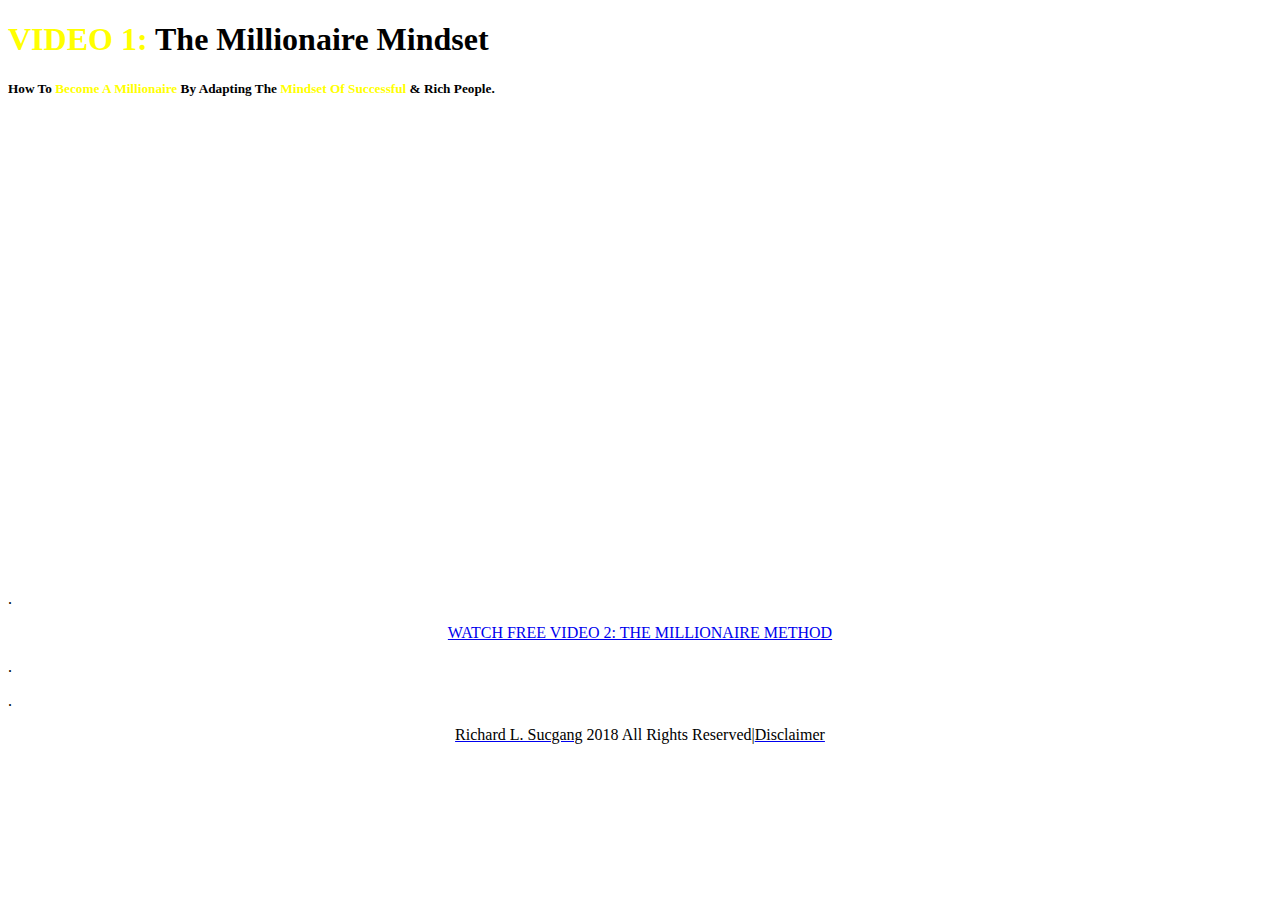
==== index.html @ b586b289 "Update index.html" ====
<!DOCTYPE html>
<html>
  <head>
    <meta charset="utf-8">
    <title>Free 3-Part Video Series | Video 1: The Millionaire Mindset</title>
	<link rel="icon" href="a.png">
    <link rel="stylesheet" type="text/css" href="style.css">
<link rel="stylesheet" type="text/css" href="css/style.css">


<div id="fb-root"></div>
<script>(function(d, s, id) {
  var js, fjs = d.getElementsByTagName(s)[0];
  if (d.getElementById(id)) return;
  js = d.createElement(s); js.id = id;
  js.src = 'https://connect.facebook.net/en_US/sdk.js#xfbml=1&version=v3.0';
  fjs.parentNode.insertBefore(js, fjs);
}(document, 'script', 'facebook-jssdk'));</script>
  </head>
  <body>
  
	  
	  
<style>.fb-livechat,.fb-widget{display:none}.ctrlq.fb-button,.ctrlq.fb-close{position:fixed;right:24px;cursor:pointer}.ctrlq.fb-button{z-index:1;background:url([data-uri]) center no-repeat #0084ff;width:60px;height:60px;text-align:center;bottom:24px;border:0;outline:0;border-radius:60px;-webkit-border-radius:60px;-moz-border-radius:60px;-ms-border-radius:60px;-o-border-radius:60px;box-shadow:0 1px 6px rgba(0,0,0,.06),0 2px 32px rgba(0,0,0,.16);-webkit-transition:box-shadow .2s ease;background-size:80%;transition:all .2s ease-in-out}.ctrlq.fb-button:focus,.ctrlq.fb-button:hover{transform:scale(1.1);box-shadow:0 2px 8px rgba(0,0,0,.09),0 4px 40px rgba(0,0,0,.24)}.fb-widget{background:#fff;z-index:2;position:fixed;width:360px;height:435px;overflow:hidden;opacity:0;bottom:0;right:24px;border-radius:6px;-o-border-radius:6px;-webkit-border-radius:6px;box-shadow:0 5px 40px rgba(0,0,0,.16);-webkit-box-shadow:0 5px 40px rgba(0,0,0,.16);-moz-box-shadow:0 5px 40px rgba(0,0,0,.16);-o-box-shadow:0 5px 40px rgba(0,0,0,.16)}.fb-credit{text-align:center;margin-top:8px}.fb-credit a{transition:none;color:#bec2c9;font-family:Helvetica,Arial,sans-serif;font-size:12px;text-decoration:none;border:0;font-weight:400}.ctrlq.fb-overlay{z-index:0;position:fixed;height:100vh;width:100vw;-webkit-transition:opacity .4s,visibility .4s;transition:opacity .4s,visibility .4s;top:0;left:0;background:rgba(0,0,0,.05);display:none}.ctrlq.fb-close{z-index:4;padding:0 6px;background:#365899;font-weight:700;font-size:11px;color:#fff;margin:8px;border-radius:3px}.ctrlq.fb-close::after{content:'x';font-family:sans-serif}</style>

<div class="fb-livechat">
<div class="ctrlq fb-overlay"></div>
<div class="fb-widget">
<div class="ctrlq fb-close"></div>
<div class="fb-page" data-href="https://www.facebook.com/RichardL.Sucgang/" data-tabs="messages" data-width="360" data-height="400" data-small-header="true" data-hide-cover="true" data-show-facepile="false">
<blockquote cite="https://www.facebook.com/RichardL.Sucgang/" class="fb-xfbml-parse-ignore"> </blockquote>
</div>

<div id="fb-root"></div>
</div>
<a href="https://m.me/2503936036497253" title="Send us a message on Facebook" class="ctrlq fb-button"></a>
</div>

<script src="https://connect.facebook.net/en_US/sdk.js#xfbml=1&version=v2.9"></script>
<script src="https://ajax.googleapis.com/ajax/libs/jquery/2.1.3/jquery.min.js"></script>
<script>$(document).ready(function(){var t={delay:125,overlay:$(".fb-overlay"),widget:$(".fb-widget"),button:$(".fb-button")};setTimeout(function(){$("div.fb-livechat").fadeIn()},8*t.delay),$(".ctrlq").on("click",function(e){e.preventDefault(),t.overlay.is(":visible")?(t.overlay.fadeOut(t.delay),t.widget.stop().animate({bottom:0,opacity:0},2*t.delay,function(){$(this).hide("slow"),t.button.show()})):

t.button.fadeOut("medium",function(){t.widget.stop().show().animate({bottom:"30px",opacity:1},2*t.delay),t.overlay.fadeIn(t.delay)})})});</script>


	  
  
<section class="b1">
  <div class="in1">
    <div class="content">
	    <h1> <font color = "yellow">VIDEO 1: </font>The Millionaire Mindset </h1>
	    <h5>How To <font color = "yellow">Become A Millionaire</font> By Adapting The <font color ="yellow">Mindset Of Successful</font> & Rich People.</h5>

	
   <iframe width="800" height="451" src="https://www.youtube.com/embed/6ytTQMezIG8?rel=0&amp;controls=0&amp;showinfo=0" frameborder="0" allow="autoplay; encrypted-media" allowfullscreen></iframe>




	
	<p>.</p>
<center><a class="btn" href=" method.html " target="_blank">WATCH FREE VIDEO 2: THE MILLIONAIRE METHOD </a></center>
<p>.</p>
<div class="fb-like" data-href="https://richardsucgang.github.io/mindset/" data-layout="standard" data-action="like" data-size="large" data-show-faces="true" data-share="true"></div>
<p>.</p>
	    <div class="fb-comments" data-href="https://richardsucgang.github.io/mindset/"  data-numposts="5"></div>

</div>

    </div>


</section>




	

<center><p1><a href="https://www.facebook.com/RichardL.Sucgang/" target="_blank"><font color = black>Richard L. Sucgang</font></a> 2018 All Rights Reserved|<a href="https://www.unitynetwork.com/disclaimer/?unid=1518977643" target="_blank"><font color = black>Disclaimer</font></a></p1></center>
</body>
</html>
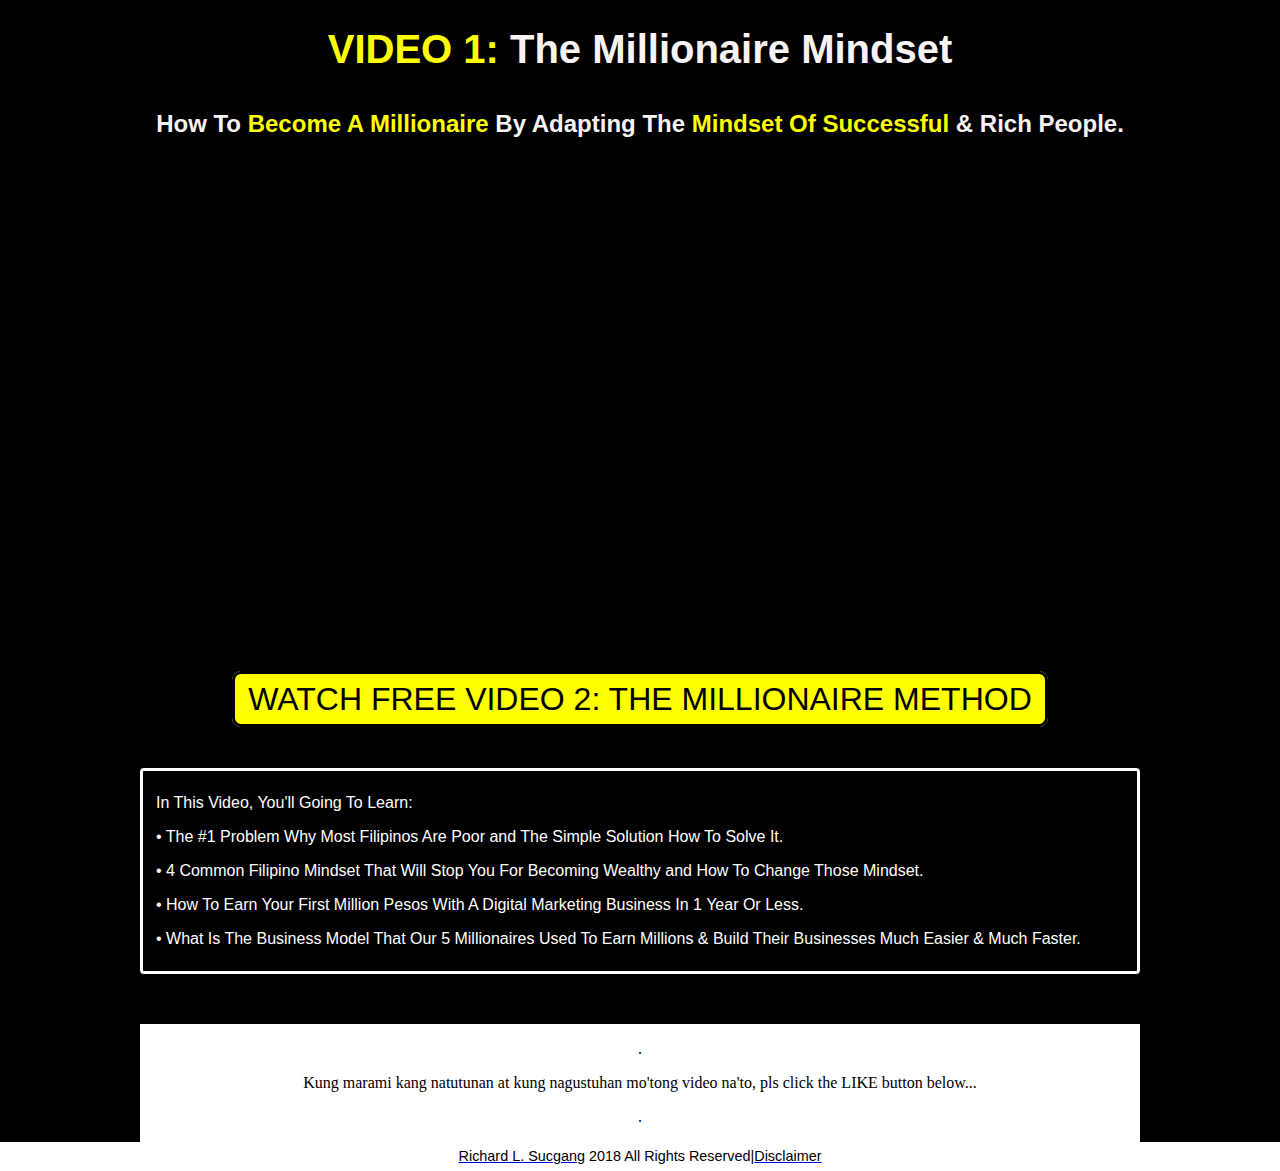
==== commit ecb198e2: "Update index.html" ====
--- a/index.html
+++ b/index.html
@@ -7,43 +7,6 @@
     <link rel="stylesheet" type="text/css" href="style.css">
 <link rel="stylesheet" type="text/css" href="css/style.css">
 
-
-<div id="fb-root"></div>
-<script>(function(d, s, id) {
-  var js, fjs = d.getElementsByTagName(s)[0];
-  if (d.getElementById(id)) return;
-  js = d.createElement(s); js.id = id;
-  js.src = 'https://connect.facebook.net/en_US/sdk.js#xfbml=1&version=v3.0';
-  fjs.parentNode.insertBefore(js, fjs);
-}(document, 'script', 'facebook-jssdk'));</script>
-  </head>
-  <body>
-  
-	  
-	  
-<style>.fb-livechat,.fb-widget{display:none}.ctrlq.fb-button,.ctrlq.fb-close{position:fixed;right:24px;cursor:pointer}.ctrlq.fb-button{z-index:1;background:url([data-uri]) center no-repeat #0084ff;width:60px;height:60px;text-align:center;bottom:24px;border:0;outline:0;border-radius:60px;-webkit-border-radius:60px;-moz-border-radius:60px;-ms-border-radius:60px;-o-border-radius:60px;box-shadow:0 1px 6px rgba(0,0,0,.06),0 2px 32px rgba(0,0,0,.16);-webkit-transition:box-shadow .2s ease;background-size:80%;transition:all .2s ease-in-out}.ctrlq.fb-button:focus,.ctrlq.fb-button:hover{transform:scale(1.1);box-shadow:0 2px 8px rgba(0,0,0,.09),0 4px 40px rgba(0,0,0,.24)}.fb-widget{background:#fff;z-index:2;position:fixed;width:360px;height:435px;overflow:hidden;opacity:0;bottom:0;right:24px;border-radius:6px;-o-border-radius:6px;-webkit-border-radius:6px;box-shadow:0 5px 40px rgba(0,0,0,.16);-webkit-box-shadow:0 5px 40px rgba(0,0,0,.16);-moz-box-shadow:0 5px 40px rgba(0,0,0,.16);-o-box-shadow:0 5px 40px rgba(0,0,0,.16)}.fb-credit{text-align:center;margin-top:8px}.fb-credit a{transition:none;color:#bec2c9;font-family:Helvetica,Arial,sans-serif;font-size:12px;text-decoration:none;border:0;font-weight:400}.ctrlq.fb-overlay{z-index:0;position:fixed;height:100vh;width:100vw;-webkit-transition:opacity .4s,visibility .4s;transition:opacity .4s,visibility .4s;top:0;left:0;background:rgba(0,0,0,.05);display:none}.ctrlq.fb-close{z-index:4;padding:0 6px;background:#365899;font-weight:700;font-size:11px;color:#fff;margin:8px;border-radius:3px}.ctrlq.fb-close::after{content:'x';font-family:sans-serif}</style>
-
-<div class="fb-livechat">
-<div class="ctrlq fb-overlay"></div>
-<div class="fb-widget">
-<div class="ctrlq fb-close"></div>
-<div class="fb-page" data-href="https://www.facebook.com/RichardL.Sucgang/" data-tabs="messages" data-width="360" data-height="400" data-small-header="true" data-hide-cover="true" data-show-facepile="false">
-<blockquote cite="https://www.facebook.com/RichardL.Sucgang/" class="fb-xfbml-parse-ignore"> </blockquote>
-</div>
-
-<div id="fb-root"></div>
-</div>
-<a href="https://m.me/2503936036497253" title="Send us a message on Facebook" class="ctrlq fb-button"></a>
-</div>
-
-<script src="https://connect.facebook.net/en_US/sdk.js#xfbml=1&version=v2.9"></script>
-<script src="https://ajax.googleapis.com/ajax/libs/jquery/2.1.3/jquery.min.js"></script>
-<script>$(document).ready(function(){var t={delay:125,overlay:$(".fb-overlay"),widget:$(".fb-widget"),button:$(".fb-button")};setTimeout(function(){$("div.fb-livechat").fadeIn()},8*t.delay),$(".ctrlq").on("click",function(e){e.preventDefault(),t.overlay.is(":visible")?(t.overlay.fadeOut(t.delay),t.widget.stop().animate({bottom:0,opacity:0},2*t.delay,function(){$(this).hide("slow"),t.button.show()})):
-
-t.button.fadeOut("medium",function(){t.widget.stop().show().animate({bottom:"30px",opacity:1},2*t.delay),t.overlay.fadeIn(t.delay)})})});</script>
-
-
-	  
   
 <section class="b1">
   <div class="in1">
@@ -61,10 +24,32 @@
 	<p>.</p>
 <center><a class="btn" href=" method.html " target="_blank">WATCH FREE VIDEO 2: THE MILLIONAIRE METHOD </a></center>
 <p>.</p>
+	    
+	    
+	    <div class="content1">
+<div class="in2">
+<p>In This Video, You'll Going To Learn:
+
+
+</p>
+
+<p>• The #1 Problem Why Most Filipinos Are Poor and The Simple Solution How To Solve It.</p>
+<p>• 4 Common Filipino Mindset That Will Stop You For Becoming Wealthy and How To Change Those Mindset.</p>
+<p>• How To Earn Your First Million Pesos With A Digital Marketing Business In 1 Year Or Less.</p>
+<p>• What Is The Business Model That Our 5 Millionaires Used To Earn Millions & Build Their Businesses Much Easier & Much Faster.</p>
+</div>
+</div>
+	    <p>.</p>
+	    
+	    <section class="b2">
+		    <div class="content3">
+		    <p>.</p>
+		    
+		    <p>Kung marami kang natutunan at kung nagustuhan mo'tong video na'to, pls click the LIKE button below...</p></div>
 <div class="fb-like" data-href="https://richardsucgang.github.io/mindset/" data-layout="standard" data-action="like" data-size="large" data-show-faces="true" data-share="true"></div>
 <p>.</p>
 	    <div class="fb-comments" data-href="https://richardsucgang.github.io/mindset/"  data-numposts="5"></div>
-
+	    </section>
 </div>
 
     </div>
--- a/style.css
+++ b/style.css
@@ -0,0 +1,104 @@
+
+html,body{
+  margin: 0;
+  padding: 0;
+  width: 100%;
+  height: 110%;
+}
+.b1{
+  width: 100%;
+  height: 100%;
+  margin: auto;
+  background-color: black;
+  top: 0;
+  display: table;
+  background-size: cover;
+}
+.b1 .in1{
+  display: table-cell;
+  vertical-align: middle;
+  width: 1000%;
+  max-width: none;
+}
+.b2{
+  width: 100%;
+  height: 100%;
+  margin: auto;
+  background-color: white;
+  top: 0;
+  display: table;
+  background-size: cover;
+}
+
+
+.content{
+  max-width: 1000px;
+  margin: auto;
+  text-align: center;
+}
+
+.content1{
+  max-width: 1000px;
+  margin: auto;
+  text-align: left;
+}
+
+.content h1{
+  font-family: 'Arial';
+  color: #f9f3f4;
+  font-size: 250%;
+  
+    
+}
+
+.content h5{
+  font-family: 'Arial';
+  color: #f9f3f4;
+  font-size: 150%;
+   line-height: 100%;
+}
+
+
+
+
+.content .btn{
+ border-radius: 9px;
+  color: black;
+  text-decoration: none;
+  font-family: 'Quicksand',sans-serif;
+  border: 3px solid;
+  padding: 7px 13px;
+  
+   font-size: 200%;
+   background-color: yellow;
+}
+.content .btn:hover{
+  color: blue;
+}
+
+.content1 .in2{
+ border-radius: 4px;
+  color: white;
+  text-decoration: none;
+  font-family: 'Quicksand',sans-serif;
+  border: 3px solid;
+  padding: 7px 13px;
+  
+   font-size: 100%;
+   background-color: Black;
+}
+.content1 .in2:hover{
+  color: yellow;
+}
+
+
+
+
+p1{
+  font-size: 90%;
+  line-height: 200%;
+  text-align: center;
+  margin: 3%;
+  font-family: 'Quicksand',sans-serif;
+}
+
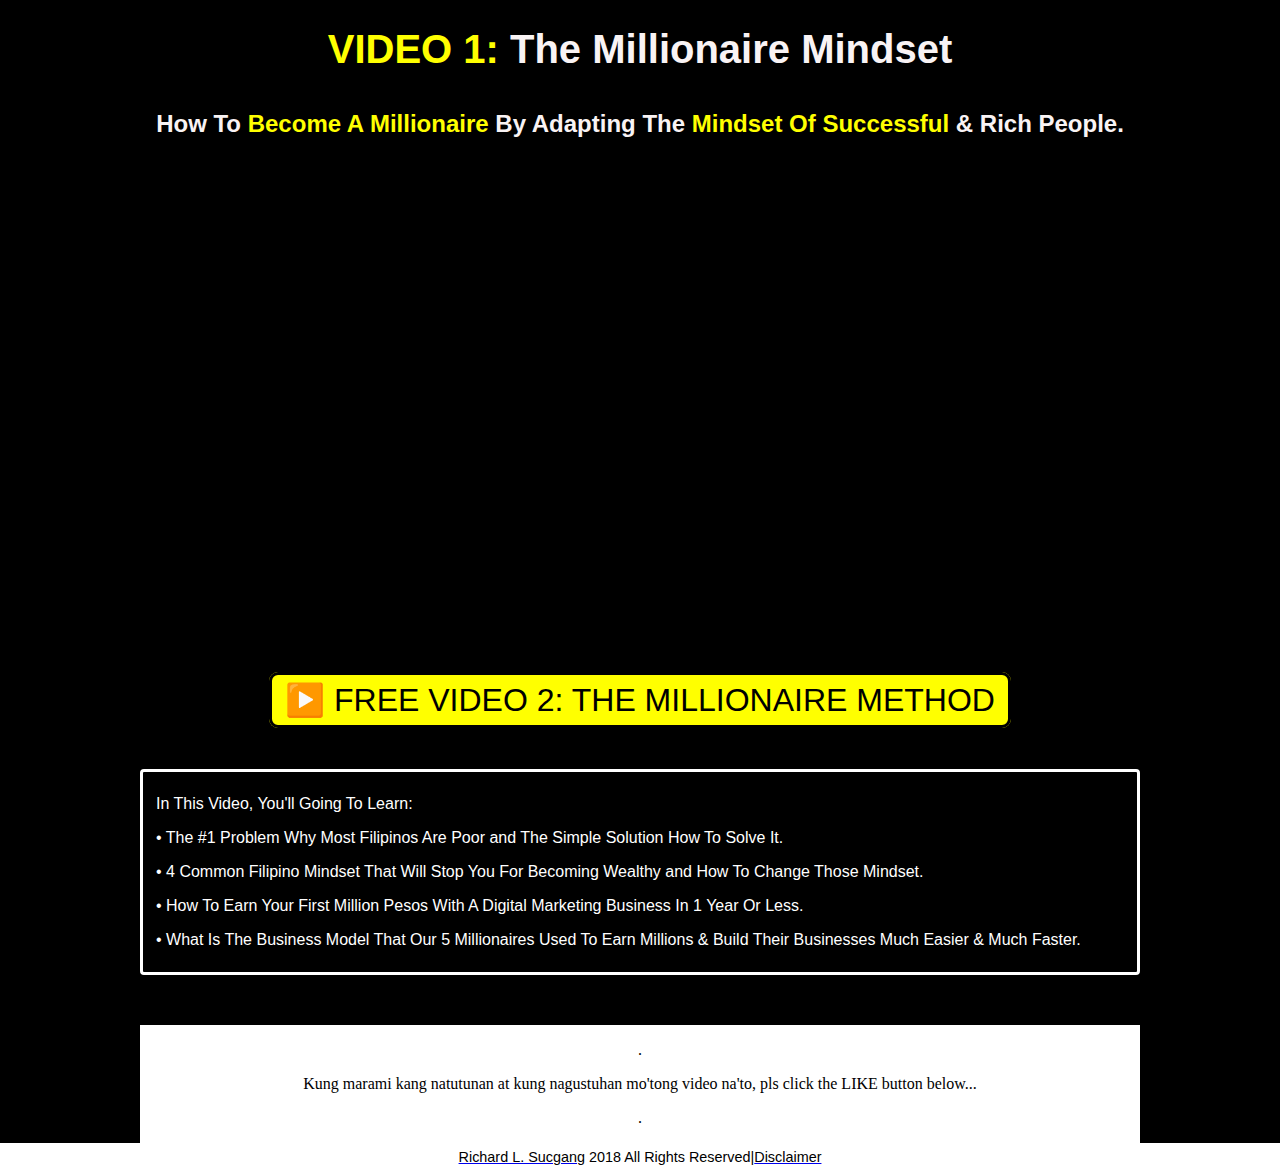
==== commit 84066665: "Update index.html" ====
--- a/index.html
+++ b/index.html
@@ -2,12 +2,21 @@
 <html>
   <head>
     <meta charset="utf-8">
-    <title>Free 3-Part Video Series | Video 1: The Millionaire Mindset</title>
+    <title>Free 3-Part Video Series | The Millionaire Mindset</title>
 	<link rel="icon" href="a.png">
     <link rel="stylesheet" type="text/css" href="style.css">
 <link rel="stylesheet" type="text/css" href="css/style.css">
 
-  
+  <div id="fb-root"></div>
+<script>(function(d, s, id) {
+  var js, fjs = d.getElementsByTagName(s)[0];
+  if (d.getElementById(id)) return;
+  js = d.createElement(s); js.id = id;
+  js.src = 'https://connect.facebook.net/en_US/sdk.js#xfbml=1&version=v3.0';
+  fjs.parentNode.insertBefore(js, fjs);
+}(document, 'script', 'facebook-jssdk'));</script>
+  </head>
+  <body>
 <section class="b1">
   <div class="in1">
     <div class="content">
@@ -22,7 +31,7 @@
 
 	
 	<p>.</p>
-<center><a class="btn" href=" method.html " target="_blank">WATCH FREE VIDEO 2: THE MILLIONAIRE METHOD </a></center>
+<center><a class="btn" href=" method.html " target="_blank">▶️ FREE VIDEO 2: THE MILLIONAIRE METHOD </a></center>
 <p>.</p>
 	    
 	    
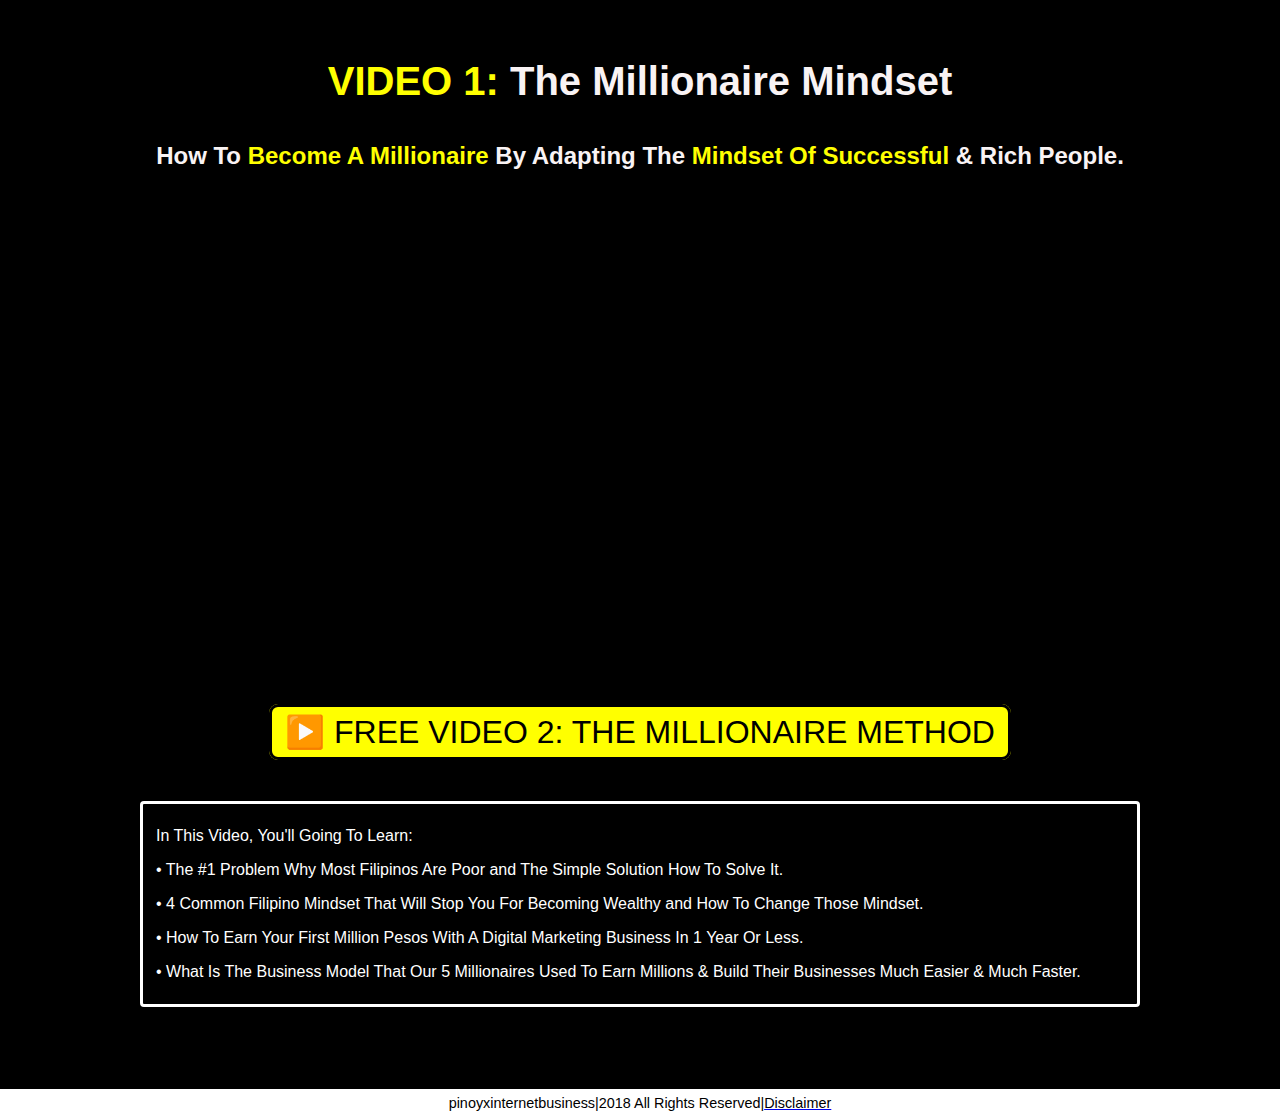
==== commit 1558137c: "Update index.html" ====
--- a/index.html
+++ b/index.html
@@ -50,15 +50,7 @@
 </div>
 	    <p>.</p>
 	    
-	    <section class="b2">
-		    <div class="content3">
-		    <p>.</p>
-		    
-		    <p>Kung marami kang natutunan at kung nagustuhan mo'tong video na'to, pls click the LIKE button below...</p></div>
-<div class="fb-like" data-href="https://richardsucgang.github.io/mindset/" data-layout="standard" data-action="like" data-size="large" data-show-faces="true" data-share="true"></div>
-<p>.</p>
-	    <div class="fb-comments" data-href="https://richardsucgang.github.io/mindset/"  data-numposts="5"></div>
-	    </section>
+	   
 </div>
 
     </div>
@@ -71,7 +63,7 @@
 
 	
 
-<center><p1><a href="https://www.facebook.com/RichardL.Sucgang/" target="_blank"><font color = black>Richard L. Sucgang</font></a> 2018 All Rights Reserved|<a href="https://www.unitynetwork.com/disclaimer/?unid=1518977643" target="_blank"><font color = black>Disclaimer</font></a></p1></center>
+<center><p1><font color = black>pinoyxinternetbusiness</font></a>|2018 All Rights Reserved|<a href="https://www.unitynetwork.com/disclaimer/?unid=1518977643" target="_blank"><font color = black>Disclaimer</font></a></p1></center>
 </body>
 </html>
 
